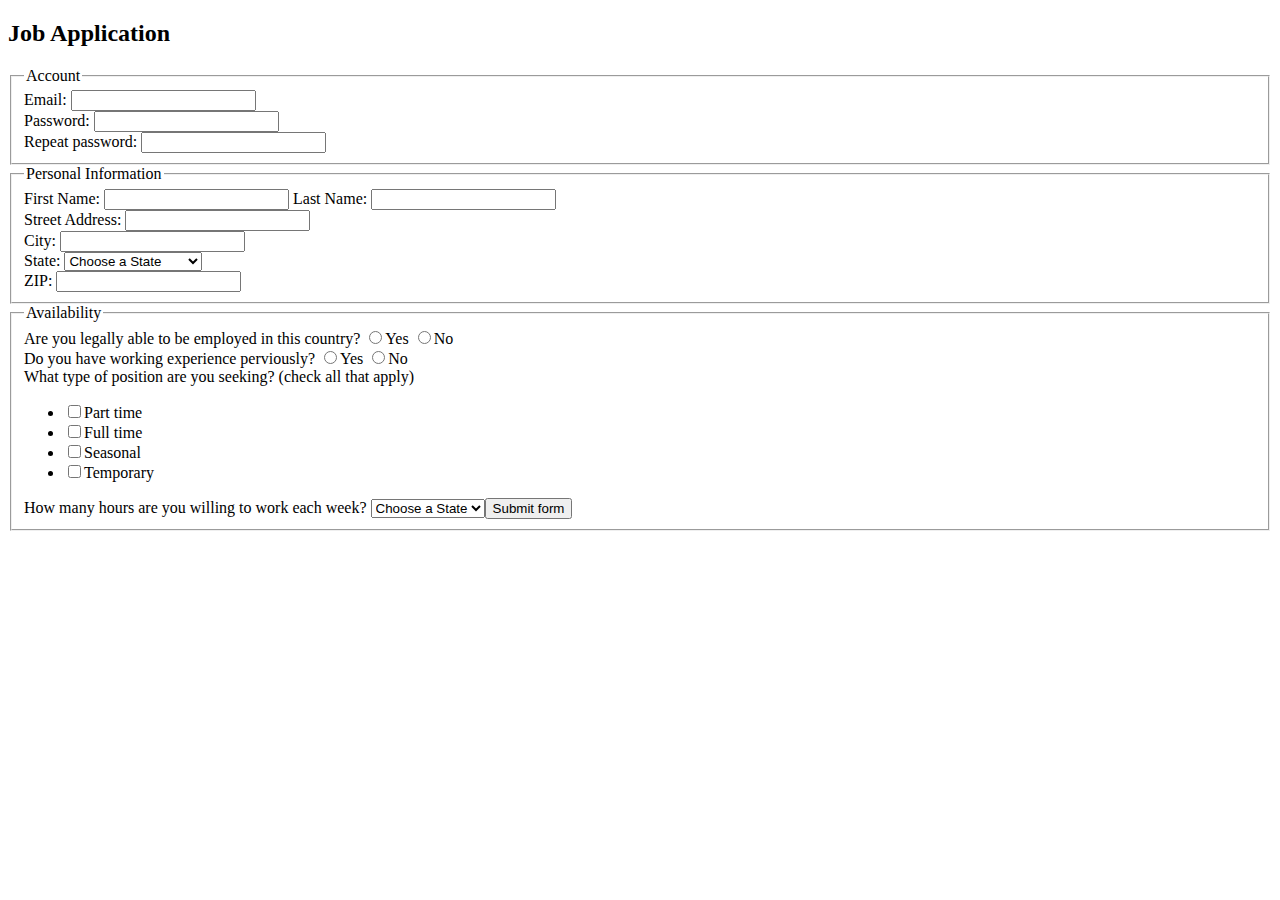
==== jobApplicationForm.html @ 38d4e4bc "Add files via upload" ====
<!DOCTYPE html>
<html>
<head>
	<meta charset="utf-8">
	<title>Job Application</title>
</head>
<body>

<h2>Job Application</h2>

<form action="http://gclass.alexburner.com/formtest.php" method="post">

	<fieldset>
		<legend>Account</legend>
		<div class="field">
			<label>Email:</label> 
			<input type="text" name="email">
		</div>
		<div class="field">
			<label>Password:</label> 
			<input type="password" name="pwd">
		</div>
		<div class="field">
			<label>Repeat password:</label> 
			<input type="password" name="pwd_r">
		</div>
	</fieldset>

	<fieldset>
		<legend>Personal Information</legend>
		<div class="field">
			<label>First Name:</label> 
			<input type="text" name="firstname">
			<label>Last Name:</label> 
			<input type="text" name="lastname">
		</div>
		<div class="field">
			<label>Street Address:</label> 
			<input type="text" name="street">
		</div>
		<div class="field">
			<label>City:</label> 
			<input type="text" name="city">
		</div>
		<div class="field">
			<label>State:</label> 
			<select name="state">
				<option value="" selected="true">Choose a State</option>
				<option value="AL">Alabama</option>
				<option value="AK">Alaska</option>
				<option value="AZ">Arizona</option>
				<option value="AR">Arkansas</option>
				<option value="CA">California</option>
				<option value="CO">Colorado</option>
				<option value="CT">Connecticut</option>
				<option value="DE">Delaware</option>
				<option value="DC">District of Columbia</option>
				<option value="FL">Florida</option>
				<option value="GA">Georgia</option>
				<option value="HI">Hawaii</option>
				<option value="ID">Idaho</option>
				<option value="IL">Illinois</option>
				<option value="IN">Indiana</option>
				<option value="IA">Iowa</option>
				<option value="KS">Kansas</option>
				<option value="KY">Kentucky</option>
				<option value="LA">Louisiana</option>
				<option value="ME">Maine</option>
				<option value="MD">Maryland</option>
				<option value="MA">Massachusetts</option>
				<option value="MI">Michigan</option>
				<option value="MN">Minnesota</option>
				<option value="MS">Mississippi</option>
				<option value="MO">Missouri</option>
				<option value="MT">Montana</option>
				<option value="NE">Nebraska</option>
				<option value="NV">Nevada</option>
				<option value="NH">New Hampshire</option>
				<option value="NJ">New Jersey</option>
				<option value="NM">New Mexico</option>
				<option value="NY">New York</option>
				<option value="NC">North Carolina</option>
				<option value="ND">North Dakota</option>
				<option value="OH">Ohio</option>
				<option value="OK">Oklahoma</option>
				<option value="OR">Oregon</option>
				<option value="PA">Pennsylvania</option>
				<option value="RI">Rhode Island</option>
				<option value="SC">South Carolina</option>
				<option value="SD">South Dakota</option>
				<option value="TN">Tennessee</option>
				<option value="TX">Texas</option>
				<option value="UT">Utah</option>
				<option value="VT">Vermont</option>
				<option value="VA">Virginia</option>
				<option value="WA">Washington</option>
				<option value="WV">West Virginia</option>
				<option value="WI">Wisconsin</option>
				<option value="WY">Wyoming</option>
			</select>
		</div>
		<div class="field">
			<label>ZIP:</label> 
			<input type="text" name="zip">
		</div>
	</fieldset>

	<fieldset>
		<legend>Availability</legend>
		<div class="field">
			<label>Are you legally able to be employed in this country?</label> 
			<input type="radio" name="legal" value="yes">Yes
			<input type="radio" name="legal" value="no">No
		</div>
		<div>
			<label>Do you have working experience perviously?</label> 
			<input type="radio" name="legal" value="yes">Yes
			<input type="radio" name="legal" value="no">No
		</div>
		
		<div class="field">
			<label>What type of position are you seeking? (check all that apply)</label>
			<ul>
				<li><input type="checkbox" name="position_pt" value="parttime">Part time</li>
				<li><input type="checkbox" name="position_ft" value="fulltime">Full time</li>
				<li><input type="checkbox" name="position_sl" value="seasonal">Seasonal</li>
				<li><input type="checkbox" name="position_tp" value="temporary">Temporary</li>
			</ul>
		</div>
		<div class="field">
			<label>How many hours are you willing to work each week? </label> 
			<select name="hours">
				<option value="" selected="true">Choose a State</option>
				<option value="0-10">0hr-10hr</option>
				<option value="11-20">11hr-20hr</option>
				<option value="21-30">21hr-30hr</option>
				<option value="31-40">31hr-40hr</option>
				<option value="41-50">41hr-50hr</option>
				<option value="51-60">51hr-60hr</option>
		</div>
		<div class="field">
			<label>Hours available</label>
			<table>
				<tr>
					<td></td>
					<th>Sun</th>
					<th>Mon</th>
					<th>Tue</th>
					<th>Wed</th>
					<th>Thu</th>
					<th>Fri</th>
					<th>Sat</th>
				</tr>
				<tr>
					<th>From</th>
					<td><input type="time" size="5" name="su_from"></td>
					<td><input type="time" size="5" name="mo_from"></td>
					<td><input type="time" size="5" name="tu_from"></td>
					<td><input type="time" size="5" name="we_from"></td>
					<td><input type="time" size="5" name="th_from"></td>
					<td><input type="time" size="5" name="fr_from"></td>
					<td><input type="time" size="5" name="sa_from"></td>
				</tr>
				<tr>
					<th>Until</th>
					<td><input type="time" size="5" name="su_until"></td>
					<td><input type="time" size="5" name="mo_until"></td>
					<td><input type="time" size="5" name="tu_until"></td>
					<td><input type="time" size="5" name="we_until"></td>
					<td><input type="time" size="5" name="th_until"></td>
					<td><input type="time" size="5" name="fr_until"></td>
					<td><input type="time" size="5" name="sa_until"></td>
				</tr>
			</table>
		</div>
	</fieldset>

	<fieldset>
		<legend>Personal Statement</legend>
		<div class="field">
			<label>Why do you deserve this job?</label><br>
			<textarea name="deserve" rows="6" cols="60"></textarea>
		</div>
		<div class="field">
			<label>Describe a recent project:</label><br>
			<textarea name="project" rows="6" cols="60"></textarea>
		</div>
	</fieldset>
	
	<fieldset>
		<legend>Other Questions</legend>
		<div class="field">
			<label>What position do you want in this company? Why?</label><br>
			<textarea name="what" rows="6" cols="60"></textarea>
		</div>
		<div class="field">
			<label>Why do you want to work in our company?</label><br>
			<textarea name="why" rows="6" cols="60"></textarea>
		</div>
		<div class="field">
			<label>How did you hear about this company?</label><br>
			<textarea name="how" rows="6" cols="60"></textarea>
		</div>
	</fieldset>

	<input type="submit" value="Submit form">

</form>
</body>
</html>
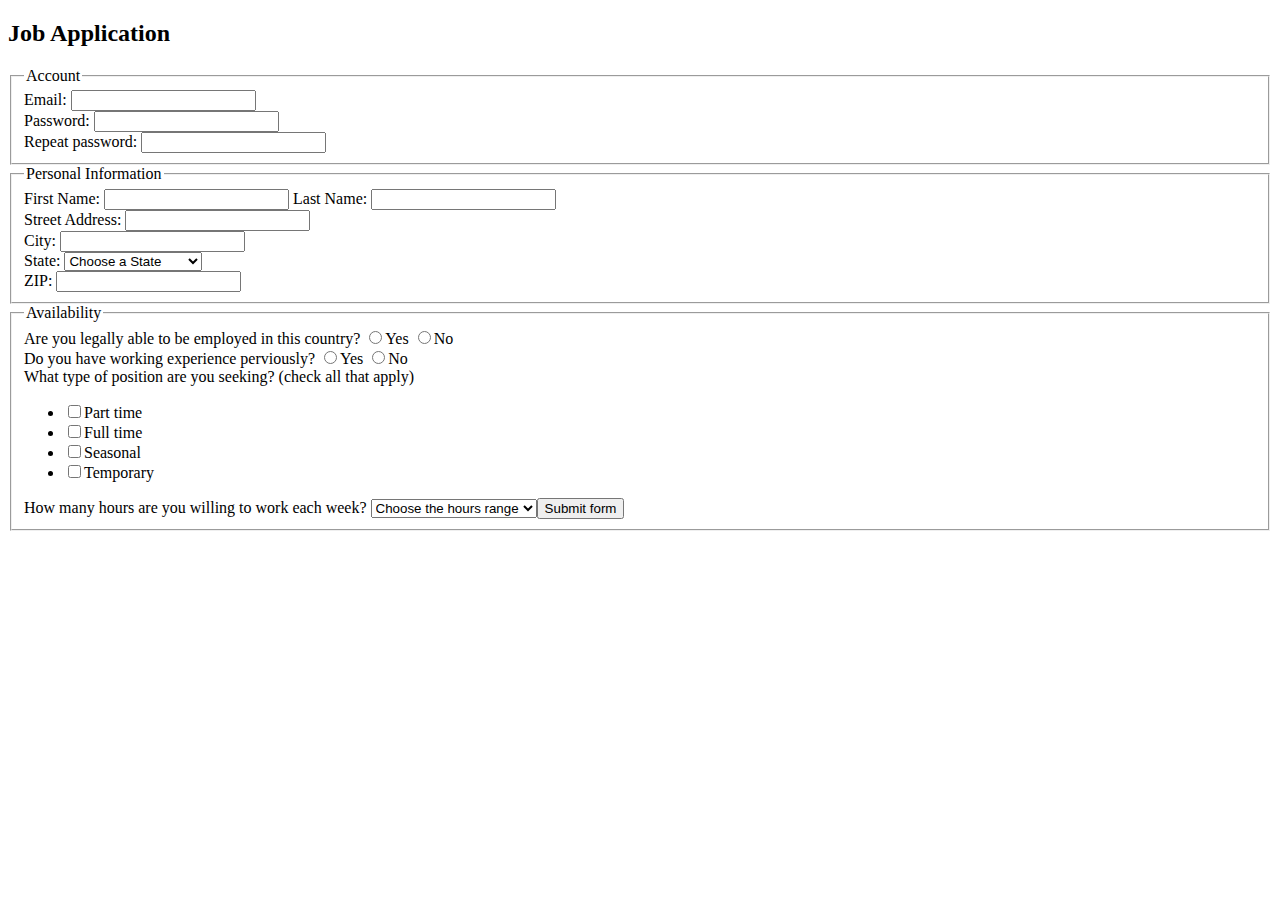
==== commit 2641be21: "Add files via upload" ====
--- a/jobApplicationForm.html
+++ b/jobApplicationForm.html
@@ -131,7 +131,7 @@
 		<div class="field">
 			<label>How many hours are you willing to work each week? </label> 
 			<select name="hours">
-				<option value="" selected="true">Choose a State</option>
+				<option value="" selected="true">Choose the hours range</option>
 				<option value="0-10">0hr-10hr</option>
 				<option value="11-20">11hr-20hr</option>
 				<option value="21-30">21hr-30hr</option>
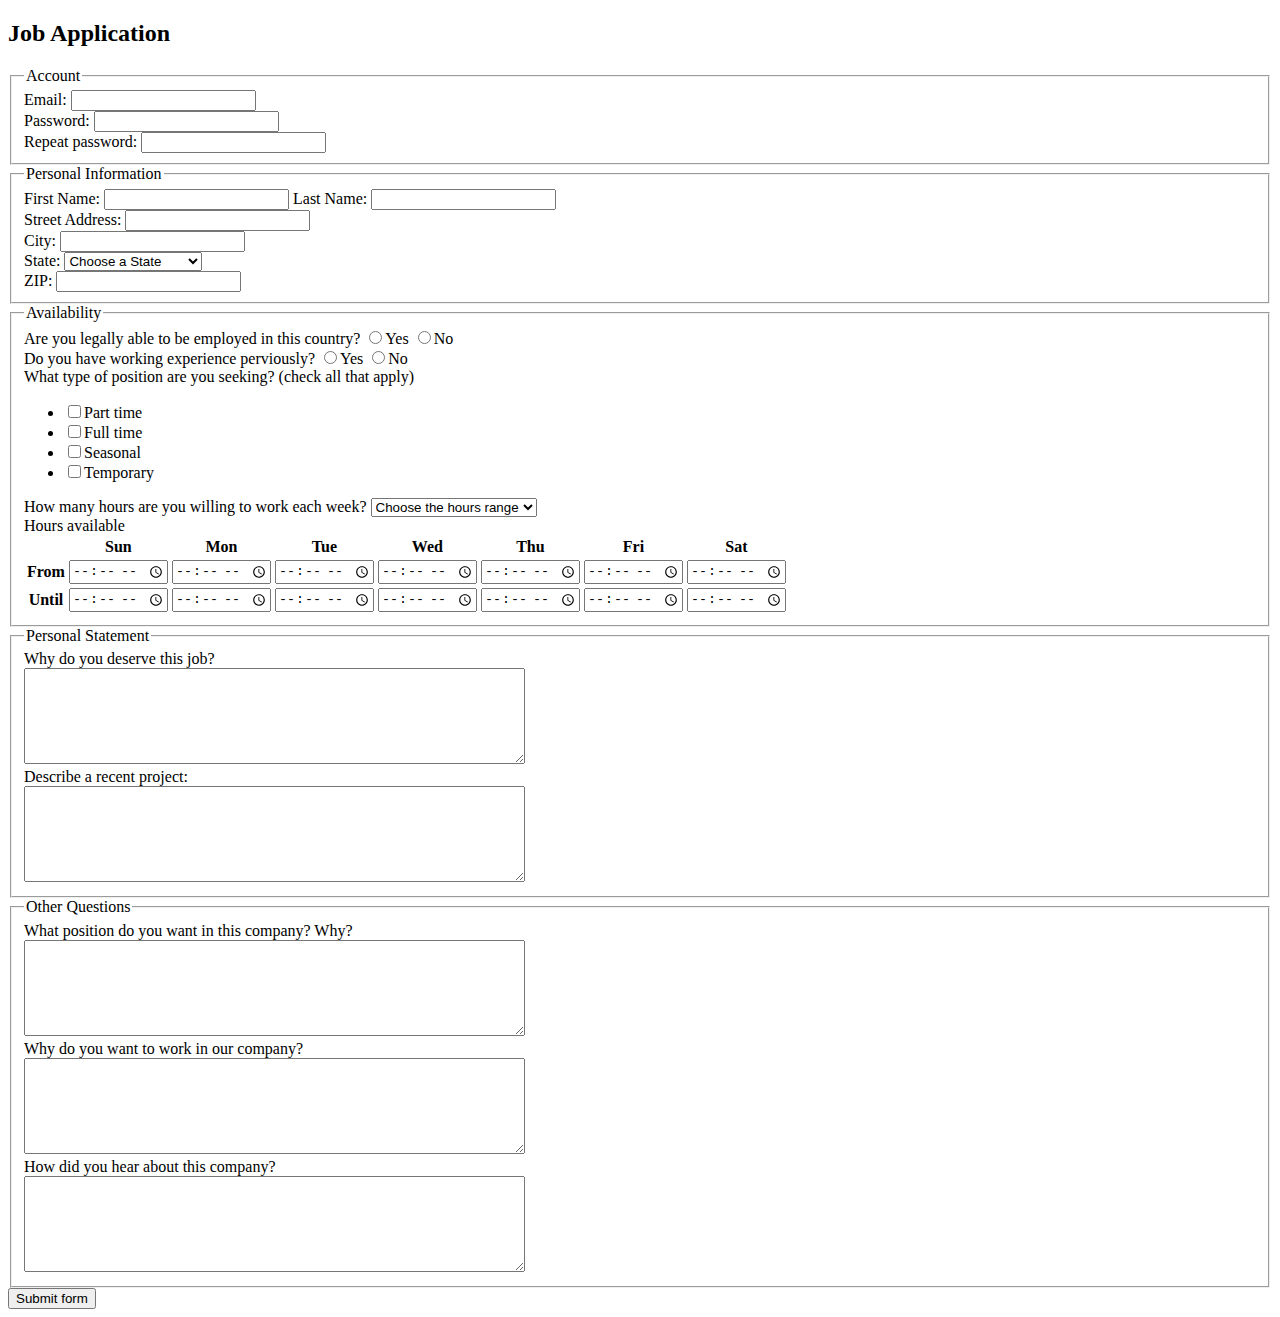
==== commit c1d0d08d: "Add files via upload" ====
--- a/jobApplicationForm.html
+++ b/jobApplicationForm.html
@@ -128,6 +128,7 @@
 				<li><input type="checkbox" name="position_tp" value="temporary">Temporary</li>
 			</ul>
 		</div>
+		
 		<div class="field">
 			<label>How many hours are you willing to work each week? </label> 
 			<select name="hours">
@@ -138,7 +139,9 @@
 				<option value="31-40">31hr-40hr</option>
 				<option value="41-50">41hr-50hr</option>
 				<option value="51-60">51hr-60hr</option>
-		</div>
+			</select>
+		</div>
+		
 		<div class="field">
 			<label>Hours available</label>
 			<table>
